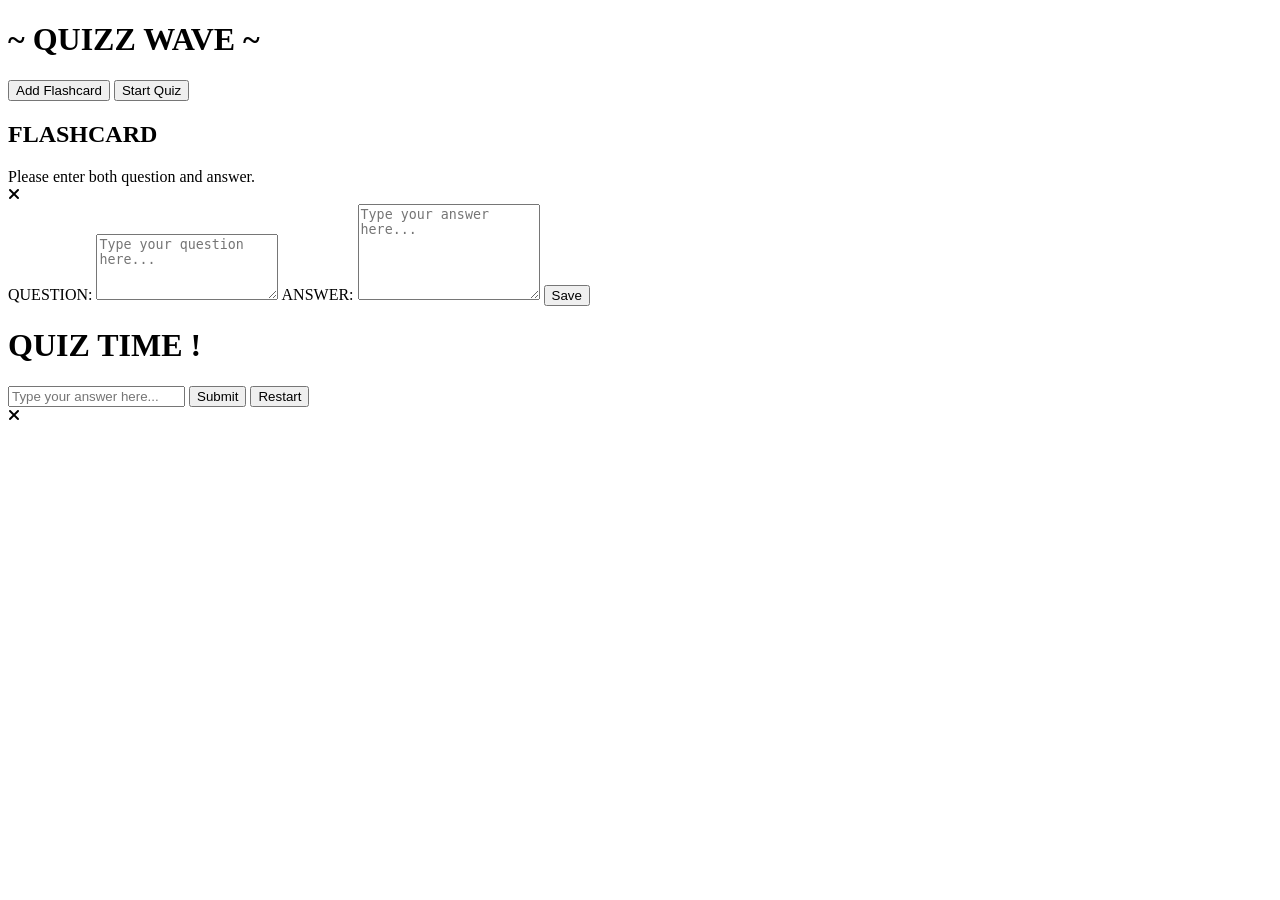
==== Flashcard Quiz App/index.html @ 4e2f7e8f "Rename quiz1.html to index.html" ====
<!DOCTYPE html>
<html lang="en">
<head>
  <meta charset="UTF-8">
  <meta http-equiv="X-UA-Compatible" content="IE=edge">
  <meta name="viewport" content="width=device-width, initial-scale=1.0">
  <title>Flashcard Quiz</title>
  <link rel="stylesheet" href="https://cdnjs.cloudflare.com/ajax/libs/font-awesome/6.1.2/css/all.min.css">
  <link href="https://fonts.googleapis.com/css2?family=Poppins:wght@400;500;600&display=swap" rel="stylesheet">
  <link rel="stylesheet" href="quiz.css">
</head>
<body>
  <div class="main-container">
    <h1 class="title"> ~ QUIZZ WAVE ~ </h1>
    <div class="container">
      <div class="add-flashcard-con">
        <button id="add-flashcard">Add Flashcard</button>
        <button id="start-quiz">Start Quiz</button>
      </div>
      <div id="card-con">
        <div class="card-list-container"></div>
      </div>
    </div>
    <div class="question-container hide" id="add-question-card">
      <h2 id="flashcardhead">FLASHCARD</h2>
      <div class="wrapper">
        <div class="error-con">
          <span class="hide" id="error">Please enter both question and answer. </span>
        </div>
        <i class="fa-solid fa-xmark" id="close-btn"></i>
      </div>
      <label for="question">QUESTION:</label>
      <textarea class="input" id="question" placeholder="Type your question here..." rows="4"></textarea>
      <label for="answer">ANSWER:</label>
      <textarea class="input" id="answer" rows="6" placeholder="Type your answer here..."></textarea>
      <button id="save-btn">Save</button>
    </div>
    <div class="quiz-container hide" id="quiz-section">
      <h1 class="start-quiz-title">QUIZ TIME !</h1>
      <div id="quiz-question"></div>
      <input type="text" rows="3" id="quiz-answer" placeholder="Type your answer here..."/>
      <button id="submit-quiz-answer">Submit</button>
      <button id="restart-quiz">Restart</button>
      <div id="quiz-feedback"></div>
      <i class="fa-solid fa-xmark" id="close-quiz-btn"></i>
    </div>
  </div>
  <script src="quiz.js"></script>
</body>
</html>
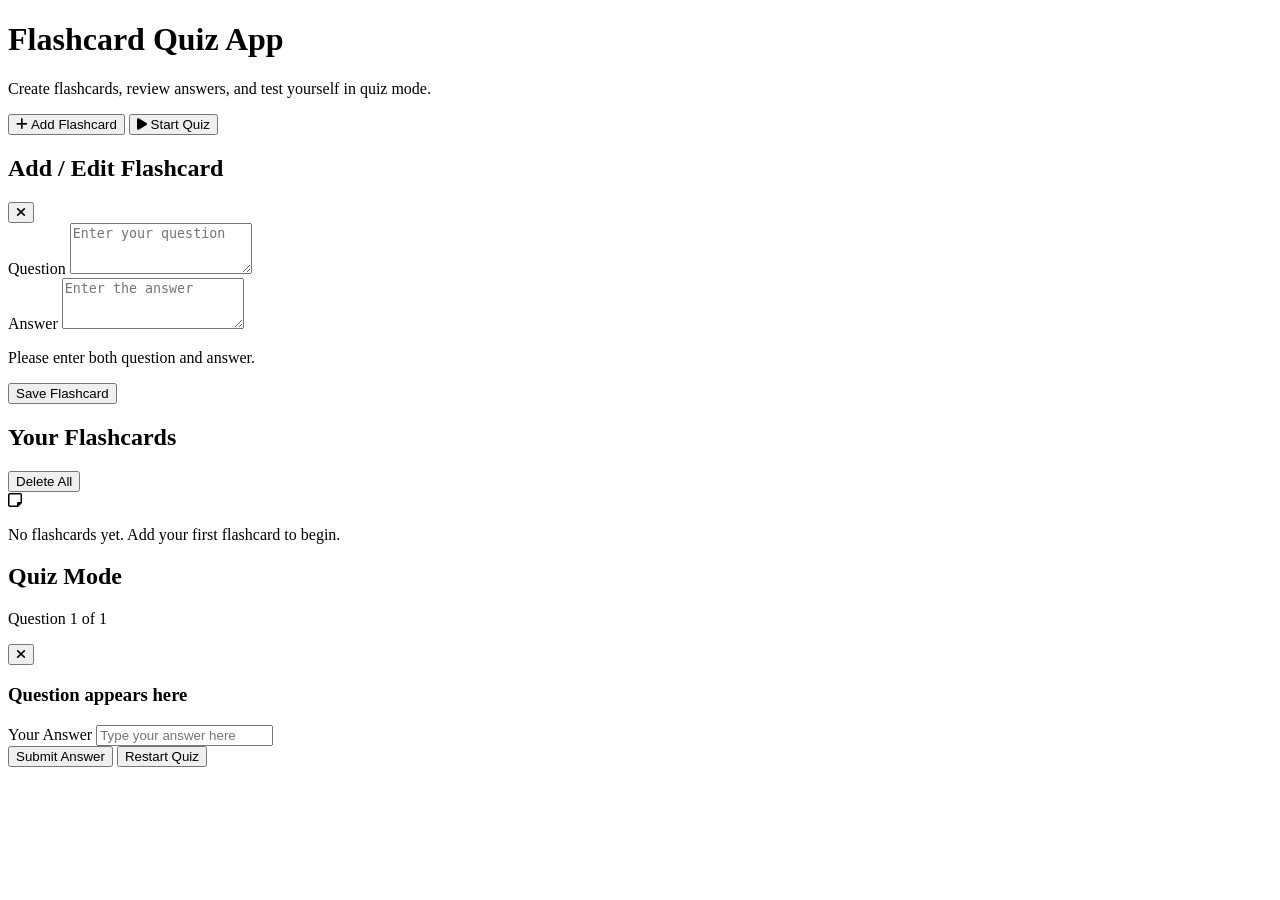
==== commit fd30b5a2: "Update index.html" ====
--- a/Flashcard Quiz App/index.html
+++ b/Flashcard Quiz App/index.html
@@ -1,50 +1,107 @@
 <!DOCTYPE html>
 <html lang="en">
 <head>
-  <meta charset="UTF-8">
-  <meta http-equiv="X-UA-Compatible" content="IE=edge">
-  <meta name="viewport" content="width=device-width, initial-scale=1.0">
-  <title>Flashcard Quiz</title>
-  <link rel="stylesheet" href="https://cdnjs.cloudflare.com/ajax/libs/font-awesome/6.1.2/css/all.min.css">
-  <link href="https://fonts.googleapis.com/css2?family=Poppins:wght@400;500;600&display=swap" rel="stylesheet">
-  <link rel="stylesheet" href="quiz.css">
+  <meta charset="UTF-8" />
+  <meta name="viewport" content="width=device-width, initial-scale=1.0" />
+  <title>Flashcard Quiz App</title>
+  <link rel="stylesheet" href="quiz.css" />
+  <link
+    rel="stylesheet"
+    href="https://cdnjs.cloudflare.com/ajax/libs/font-awesome/6.5.2/css/all.min.css"
+  />
 </head>
 <body>
-  <div class="main-container">
-    <h1 class="title"> ~ QUIZZ WAVE ~ </h1>
-    <div class="container">
-      <div class="add-flashcard-con">
-        <button id="add-flashcard">Add Flashcard</button>
-        <button id="start-quiz">Start Quiz</button>
-      </div>
-      <div id="card-con">
+  <div class="app">
+    <header class="hero">
+      <h1>Flashcard Quiz App</h1>
+      <p>Create flashcards, review answers, and test yourself in quiz mode.</p>
+    </header>
+
+    <main class="main-container">
+      <!-- Action Buttons -->
+      <section class="top-actions">
+        <button id="add-flashcard" class="btn primary">
+          <i class="fa-solid fa-plus"></i> Add Flashcard
+        </button>
+        <button id="start-quiz" class="btn success">
+          <i class="fa-solid fa-play"></i> Start Quiz
+        </button>
+      </section>
+
+      <!-- Flashcard Form -->
+      <section id="add-question-card" class="form-card hidden">
+        <div class="form-header">
+          <h2>Add / Edit Flashcard</h2>
+          <button id="close-btn" class="icon-btn" title="Close">
+            <i class="fa-solid fa-xmark"></i>
+          </button>
+        </div>
+
+        <div class="form-group">
+          <label for="question">Question</label>
+          <textarea id="question" rows="3" placeholder="Enter your question"></textarea>
+        </div>
+
+        <div class="form-group">
+          <label for="answer">Answer</label>
+          <textarea id="answer" rows="3" placeholder="Enter the answer"></textarea>
+        </div>
+
+        <p id="error" class="error hidden">Please enter both question and answer.</p>
+
+        <div class="form-actions">
+          <button id="save-btn" class="btn primary">Save Flashcard</button>
+        </div>
+      </section>
+
+      <!-- Flashcard List -->
+      <section class="flashcards-panel">
+        <div class="panel-header">
+          <h2>Your Flashcards</h2>
+          <button id="delete-all" class="btn danger-outline">Delete All</button>
+        </div>
+
+        <div id="empty-state" class="empty-state">
+          <i class="fa-regular fa-note-sticky"></i>
+          <p>No flashcards yet. Add your first flashcard to begin.</p>
+        </div>
+
         <div class="card-list-container"></div>
-      </div>
-    </div>
-    <div class="question-container hide" id="add-question-card">
-      <h2 id="flashcardhead">FLASHCARD</h2>
-      <div class="wrapper">
-        <div class="error-con">
-          <span class="hide" id="error">Please enter both question and answer. </span>
+      </section>
+
+      <!-- Quiz Section -->
+      <section id="quiz-section" class="quiz-section hidden">
+        <div class="quiz-header">
+          <div>
+            <h2>Quiz Mode</h2>
+            <p id="quiz-progress">Question 1 of 1</p>
+          </div>
+          <button id="close-quiz-btn" class="icon-btn" title="Close Quiz">
+            <i class="fa-solid fa-xmark"></i>
+          </button>
         </div>
-        <i class="fa-solid fa-xmark" id="close-btn"></i>
-      </div>
-      <label for="question">QUESTION:</label>
-      <textarea class="input" id="question" placeholder="Type your question here..." rows="4"></textarea>
-      <label for="answer">ANSWER:</label>
-      <textarea class="input" id="answer" rows="6" placeholder="Type your answer here..."></textarea>
-      <button id="save-btn">Save</button>
-    </div>
-    <div class="quiz-container hide" id="quiz-section">
-      <h1 class="start-quiz-title">QUIZ TIME !</h1>
-      <div id="quiz-question"></div>
-      <input type="text" rows="3" id="quiz-answer" placeholder="Type your answer here..."/>
-      <button id="submit-quiz-answer">Submit</button>
-      <button id="restart-quiz">Restart</button>
-      <div id="quiz-feedback"></div>
-      <i class="fa-solid fa-xmark" id="close-quiz-btn"></i>
-    </div>
+
+        <div class="quiz-card">
+          <h3 id="quiz-question">Question appears here</h3>
+
+          <label for="quiz-answer">Your Answer</label>
+          <input
+            type="text"
+            id="quiz-answer"
+            placeholder="Type your answer here"
+          />
+
+          <div class="quiz-actions">
+            <button id="submit-quiz-answer" class="btn success">Submit Answer</button>
+            <button id="restart-quiz" class="btn secondary">Restart Quiz</button>
+          </div>
+
+          <p id="quiz-feedback" class="quiz-feedback"></p>
+        </div>
+      </section>
+    </main>
   </div>
+
   <script src="quiz.js"></script>
 </body>
 </html>
